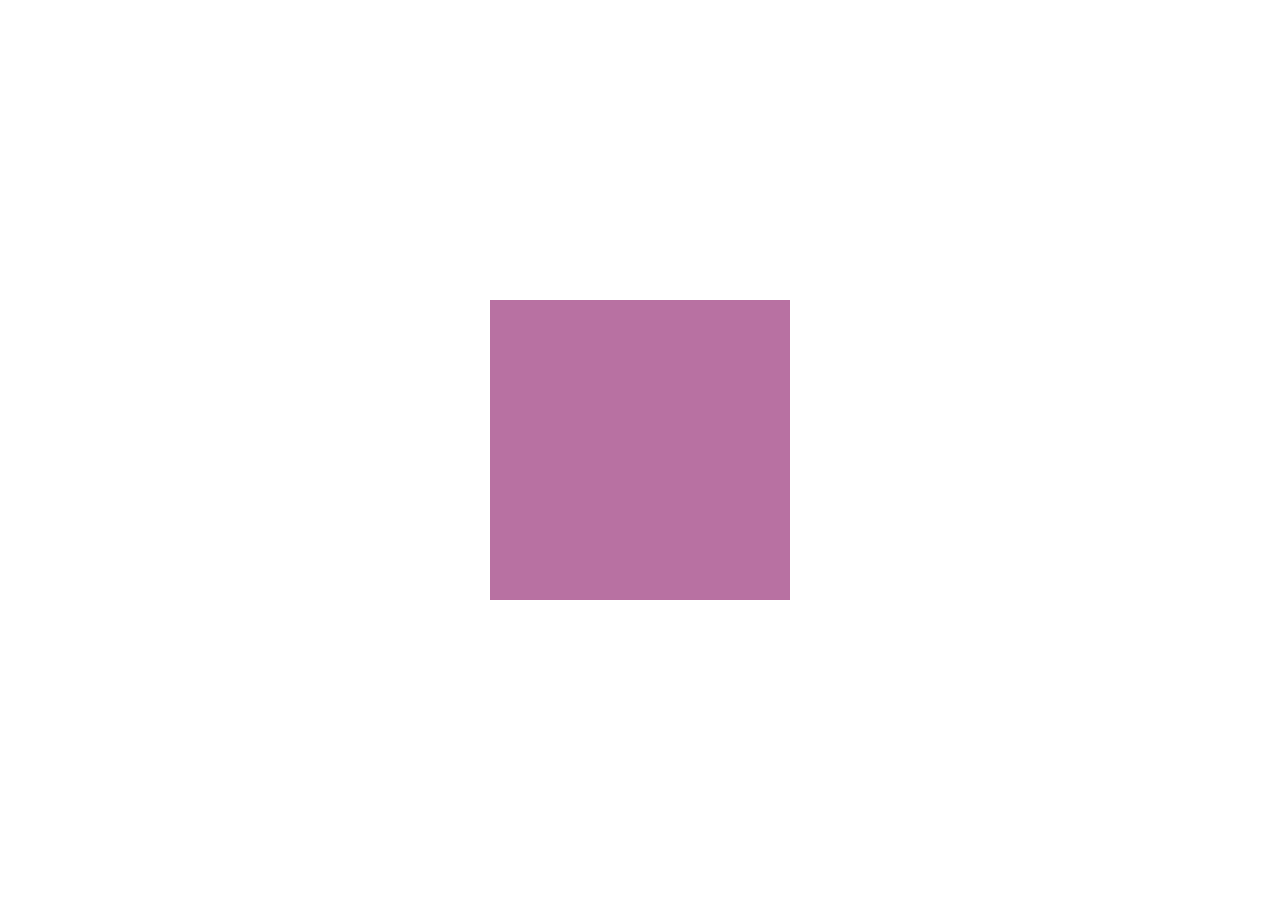
==== index.html @ e09aeaf5 "file name change" ====
<!DOCTYPE html>
<html lang="en">
<head>
    <meta charset="UTF-8">
    <meta name="viewport" content="width=device-width, initial-scale=1.0">
    <link rel="stylesheet" href="./style.css">
    <title>3D rotating quabe</title>
</head>
<body>
    <div class="container">
        <div class="cube">
            <div class="box top"></div>
            <div class="box bottom"></div>
            <div class="box left"></div>
            <div class="box right"></div>
            <div class="box front"></div>
            <div class="box back"></div>
        </div>
    </div>
</body>
</html>
---- style.css ----
*{
    padding: 0;
    margin: 0;
    box-sizing: border-box;
}
.container{
    min-height: 100vh;
    display: flex;
    justify-content: center;
    align-items: center;
}
.cube{
    height: 300px;
    width: 300px;
    position: relative;
    transform-style: preserve-3d;
    animation: cube 3s linear;
    animation-iteration-count: infinite;
}
@keyframes cube{
    from{
        transform: rotateX(0deg) rotateY(0deg);
    }
    to{
        transform: rotateX(360deg) rotateY(360deg);
    }
}
.box{
    height: 100%;
    width: 100%;
    position: absolute;
}
.top{
    background-color:rgba(129, 235, 200, 0.6);
    transform: rotateX(90deg) translateZ(150px); /* half of height and width of box and cube*/
}
.bottom{
    background-color: rgb(255, 235, 205, 0.6);
    transform: rotateX(-90deg) translateZ(150px);
}
.left{
    background-color: rgb(222, 184, 135,0.6);
    transform: rotateY(-90deg) translateZ(150px);
}
.right{

    background-color: rgba(96, 150, 152, 0.6);
    transform: rotateY(90deg) translateZ(150px);
}
.front{
    background-color: rgba(170, 88, 133, 0.6);
    transform: rotateX(0deg) translateZ(150px);
}
.back{
    background-color: rgba(170, 88, 170, 0.6);
    transform: rotateX(-180deg) translateZ(150px);
}
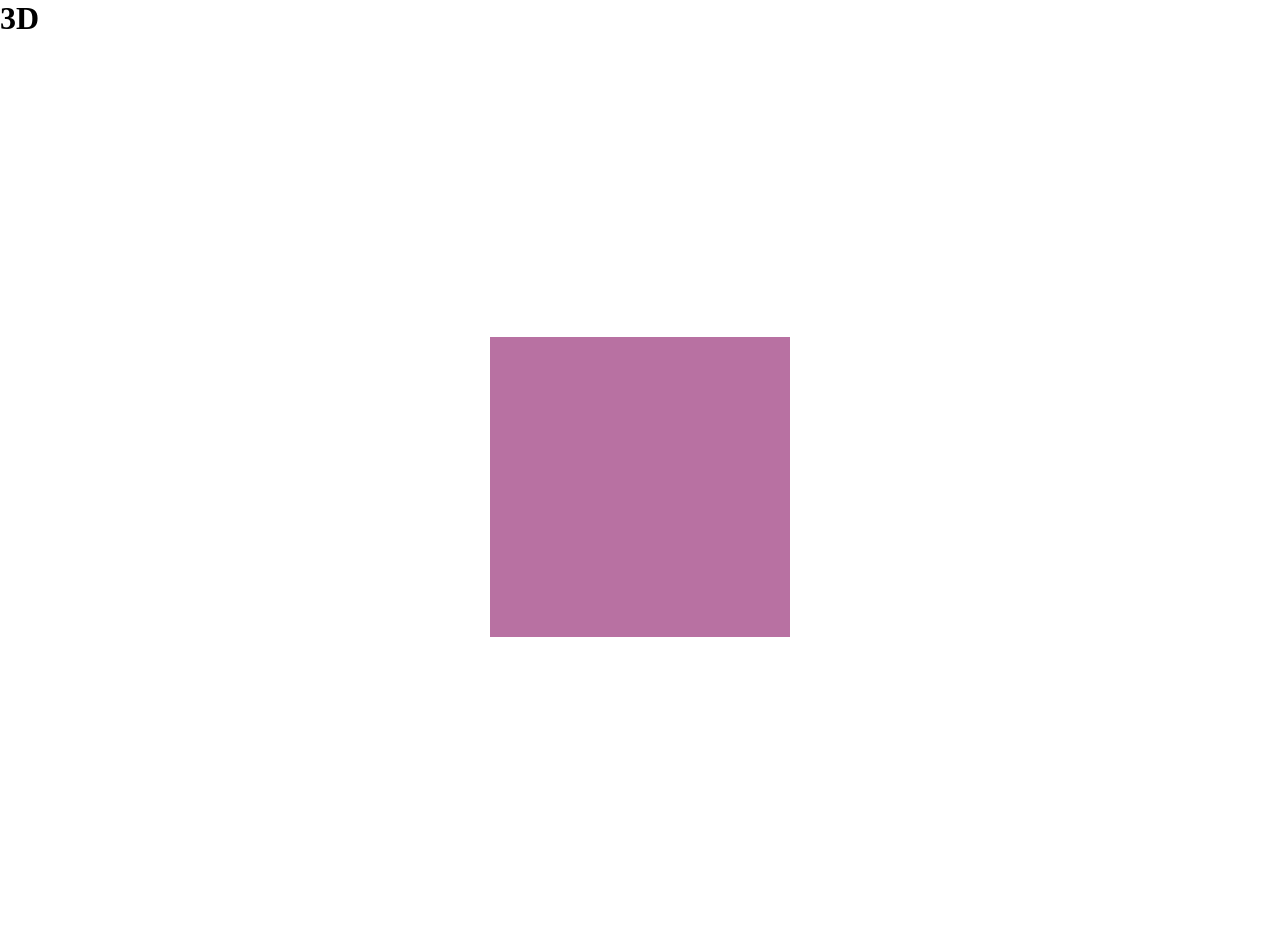
==== commit 338d62f5: "add h1" ====
--- a/index.html
+++ b/index.html
@@ -4,9 +4,10 @@
     <meta charset="UTF-8">
     <meta name="viewport" content="width=device-width, initial-scale=1.0">
     <link rel="stylesheet" href="./style.css">
-    <title>3D rotating quabe</title>
+    <title>3D rotating </title>
 </head>
 <body>
+    <h1>3D</h1>
     <div class="container">
         <div class="cube">
             <div class="box top"></div>
